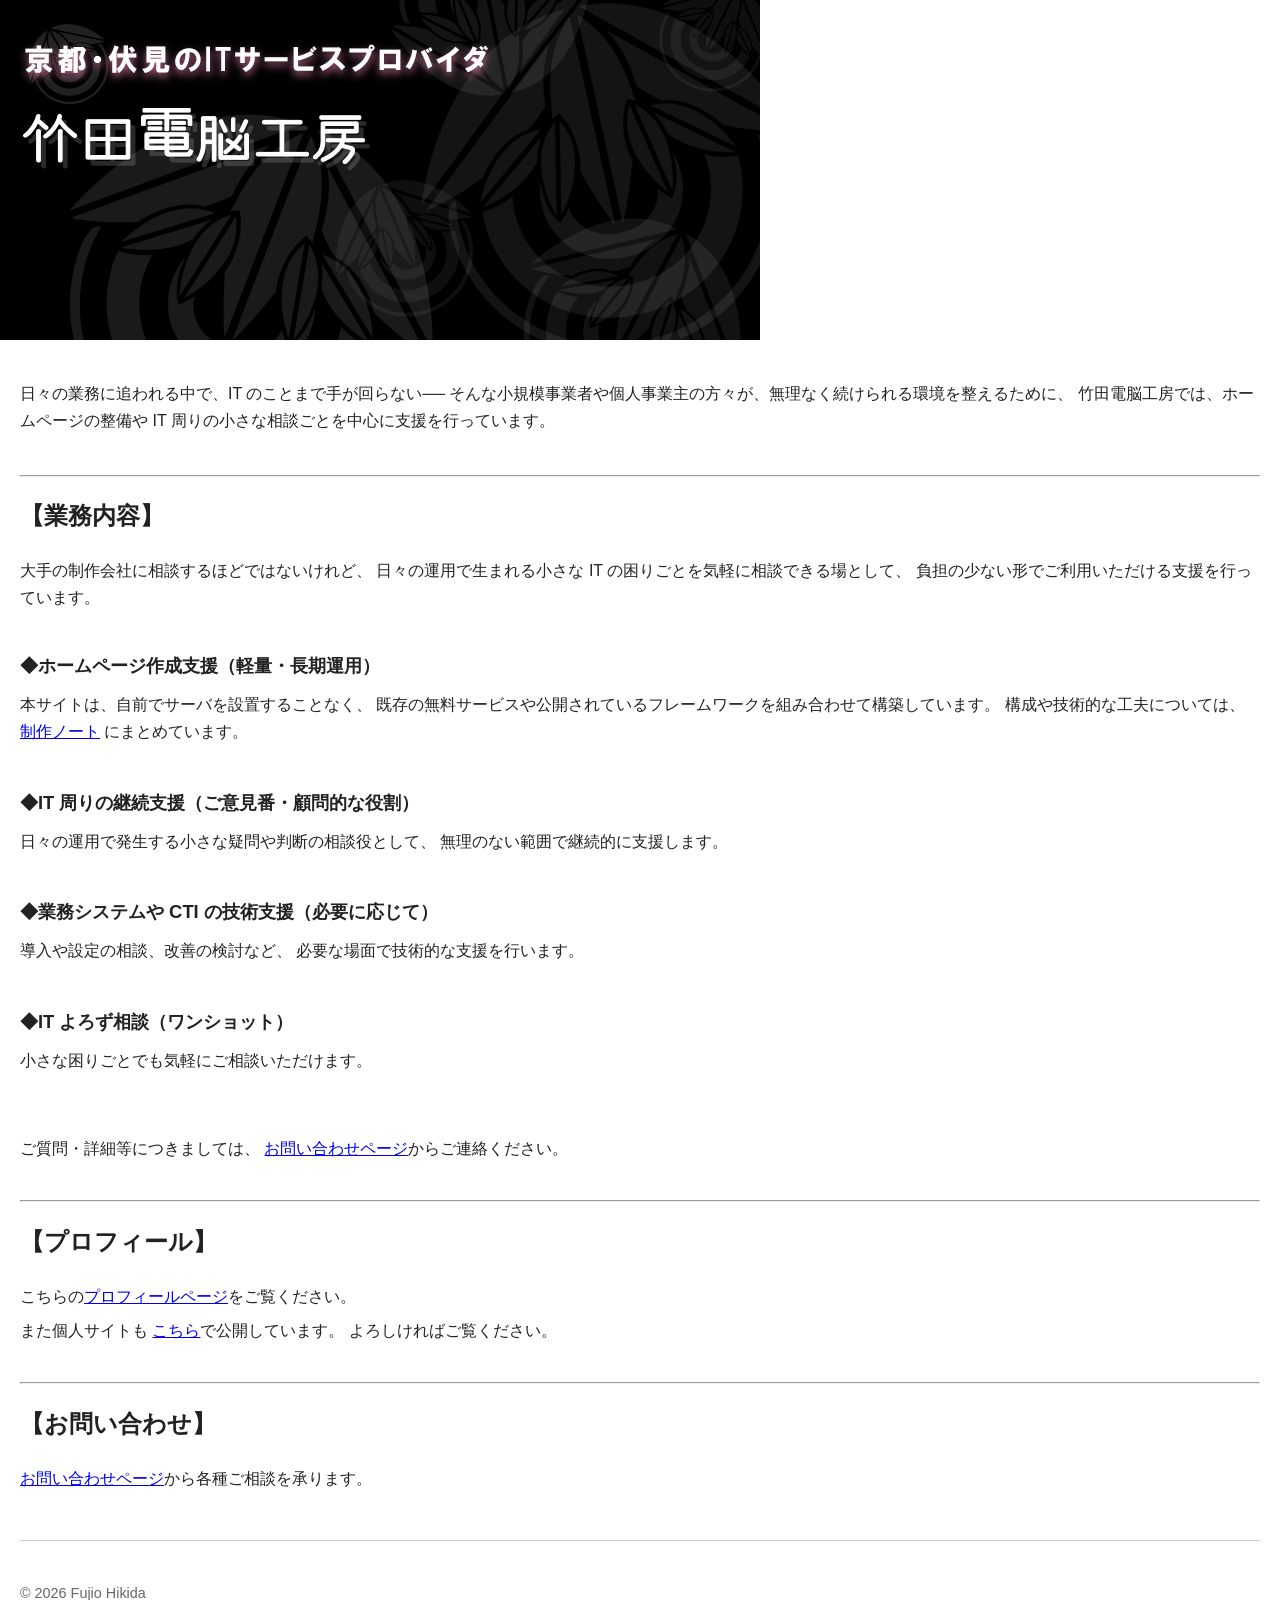
==== index.html @ afbb4be0 "class="wrapper" 追加修正" ====
<!DOCTYPE html>
<html lang="ja">

<head>
    <meta charset="UTF-8">
    <meta name="viewport" content="width=device-width, initial-scale=1.0">
    <title>竹田電脳工房</title>
    <link rel="stylesheet" href="style.css?v=1">
</head>

<body>
    <header class="site-header">
        <div class="banner">
            <img src="images/banner.jpg" alt="竹田電脳工房 バナー">
        </div>
        <div class="title-block">
            <h1>竹田電脳工房</h1>
        </div>
    </header>

    <div class="wrapper">
        <!-- ミッション（intro） -->
        <div class="spacer"></div>
        <p class="intro">
            日々の業務に追われる中で、IT のことまで手が回らない──
            そんな小規模事業者や個人事業主の方々が、無理なく続けられる環境を整えるために、
            竹田電脳工房では、ホームページの整備や IT 周りの小さな相談ごとを中心に支援を行っています。
        </p>
        <div class="spacer"></div>

        <hr>
        <h2>【業務内容】</h2>

        <!-- 業務概要（導入） -->
        <div class="section">
            <p>
                大手の制作会社に相談するほどではないけれど、
                日々の運用で生まれる小さな IT の困りごとを気軽に相談できる場として、
                負担の少ない形でご利用いただける支援を行っています。
            </p>
        </div>

        <!-- 業務内容（詳細：h3 + p 版） -->
        <div class="section">
            <h3>◆ホームページ作成支援（軽量・長期運用）</h3>
            <p>
                本サイトは、自前でサーバを設置することなく、
                既存の無料サービスや公開されているフレームワークを組み合わせて構築しています。
                構成や技術的な工夫については、
                <a href="about-site.html">制作ノート</a> にまとめています。
            </p>
            <div class="spacer"></div>

            <h3>◆IT 周りの継続支援（ご意見番・顧問的な役割）</h3>
            <p>
                日々の運用で発生する小さな疑問や判断の相談役として、
                無理のない範囲で継続的に支援します。
            </p>
            <div class="spacer"></div>

            <h3>◆業務システムや CTI の技術支援（必要に応じて）</h3>
            <p>
                導入や設定の相談、改善の検討など、
                必要な場面で技術的な支援を行います。
            </p>
            <div class="spacer"></div>

            <h3>◆IT よろず相談（ワンショット）</h3>
            <p>
                小さな困りごとでも気軽にご相談いただけます。
            </p>
            <div class="spacer"></div>
        </div>

        <!-- 業務内容の締め -->
        <div class="section">
            <p>
                ご質問・詳細等につきましては、
                <a href="contact.html">お問い合わせページ</a>からご連絡ください。
            </p>
        </div>

        <hr>
        <h2>【プロフィール】</h2>
        <div class="section">
            <p>
                こちらの<a href="https://proff.io/p/-zh1Pev0V_WtkgtjqMFJGw">プロフィールページ</a>をご覧ください。
            </p>

            <p>
                また個人サイトも <a href="https://fujigy.github.io/">こちら</a>で公開しています。
                よろしければご覧ください。
            </p>
        </div>

        <hr>
        <h2>【お問い合わせ】</h2>
        <div class="section">
            <p>
                <a href="contact.html">お問い合わせページ</a>から各種ご相談を承ります。
            </p>
        </div>

        <footer class="footer">
            <p>© 2026 Fujio Hikida</p>
        </footer>

    </div>
</body>

</html>
---- style.css ----
/* =========================================
   ベースレイヤー（余白ゼロ化）
========================================= */

body {
    margin: 0;
    padding: 0;
    font-family: "Hiragino Sans", "Noto Sans JP", sans-serif;
    line-height: 1.7;
    color: #222;
}

/* 全体の左右余白（第2レイヤー） */
.wrapper {
    padding: 0 20px;
}

/* =========================================
   タイトルブロック
========================================= */

.title-block {
    margin: 0;
    padding: 0;
}

.title-block img {
    width: 100%;
    display: block;
}

/* 非表示 h1（SEO 用） */
.title-block h1 {
    display: none;
}

.subtitle {
    font-size: 1.1rem;
    margin: 0.8rem 0 1.6rem 0;
    color: #444;
}

/* =========================================
   セクション構造（第3レイヤー）
========================================= */

.section {
    margin-bottom: 2.4rem;
}

.section h2 {
    font-size: 1.4rem;
    margin-bottom: 1rem;
    border-left: 4px solid #999;
    padding-left: 10px;
}

.section h3 {
    font-size: 1.15rem;
    margin: 1.2rem 0 0.6rem 0;
}

.section p {
    margin: 0.4rem 0;
}

/* ◆タイトルブロックの空行用 */
.spacer {
    height: 1rem;
}

/* =========================================
   リスト
========================================= */

.section ul {
    margin: 0.4rem 0 1rem 1.2rem;
    padding: 0;
}

.section li {
    margin-bottom: 0.4rem;
}

/* =========================================
   フッター
========================================= */

footer {
    margin-top: 3rem;
    padding: 1.6rem 0;
    border-top: 1px solid #ccc;
    font-size: 0.9rem;
    color: #666;
}
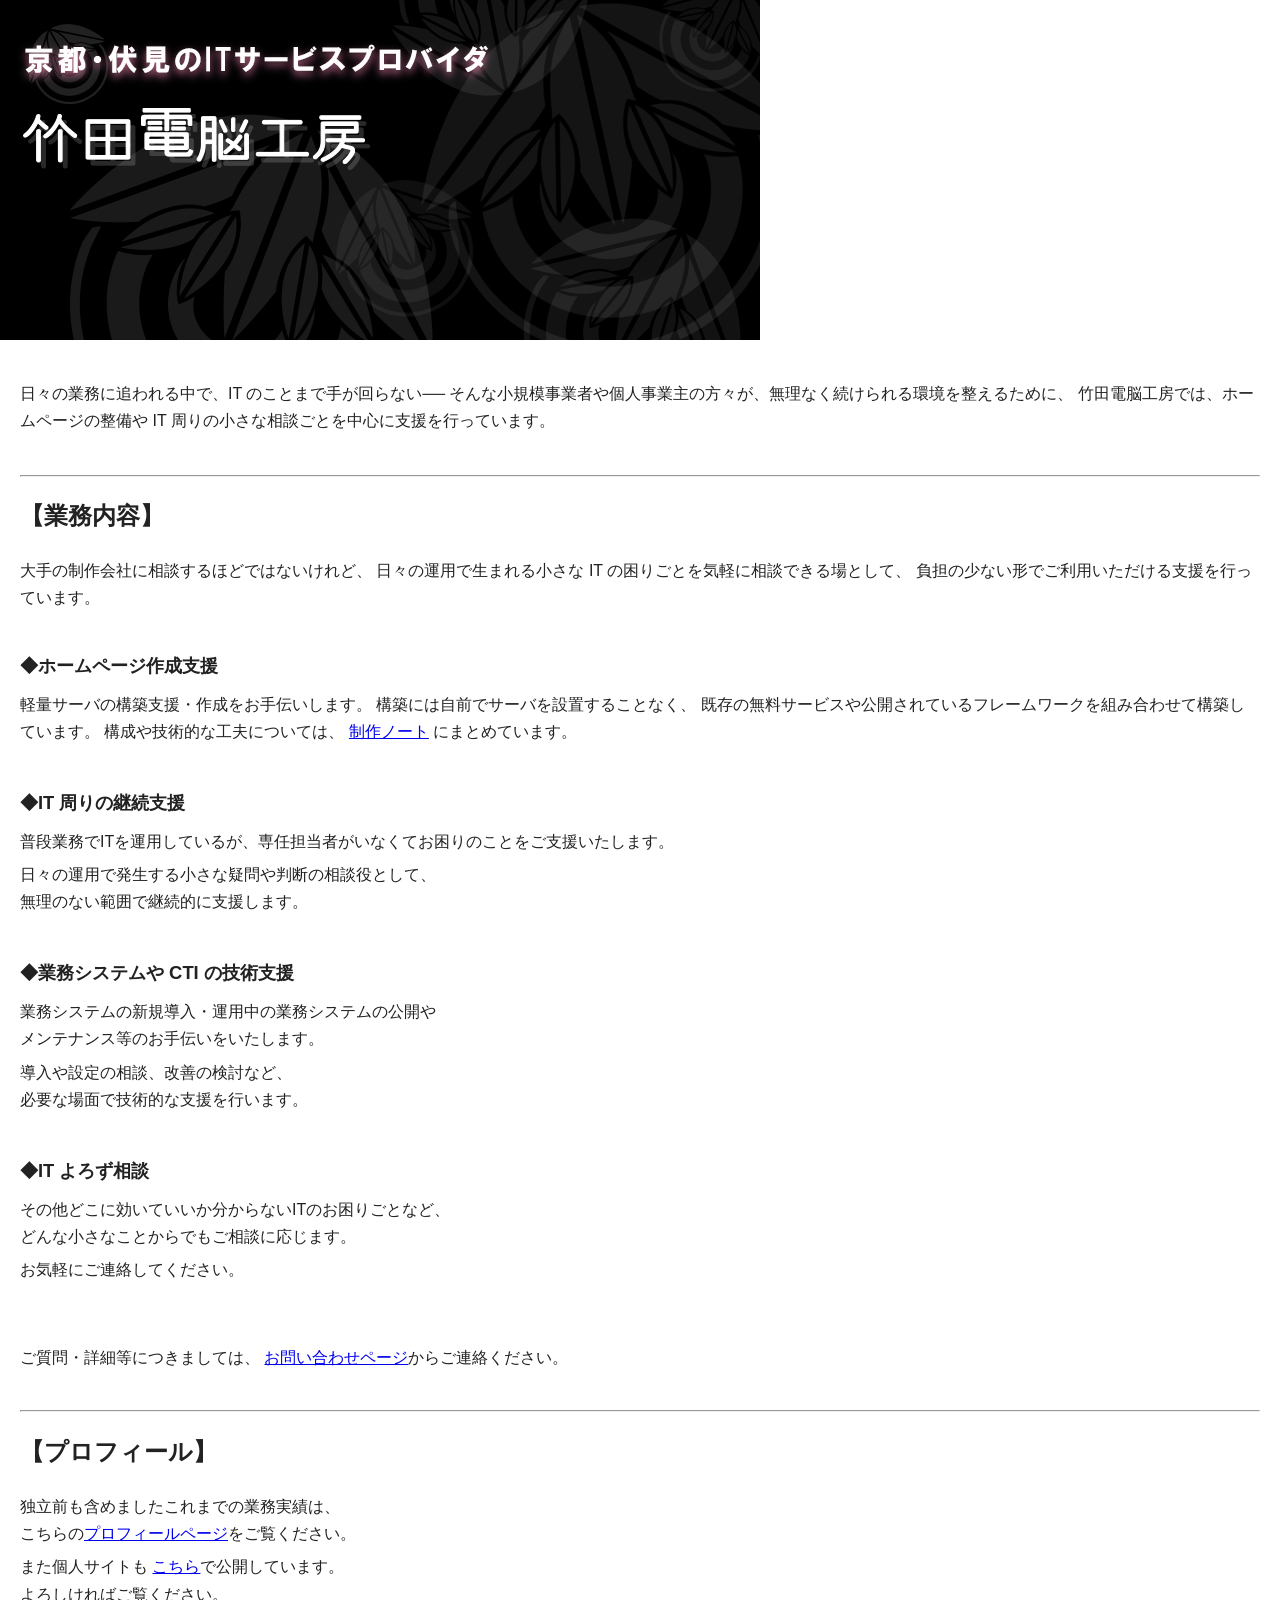
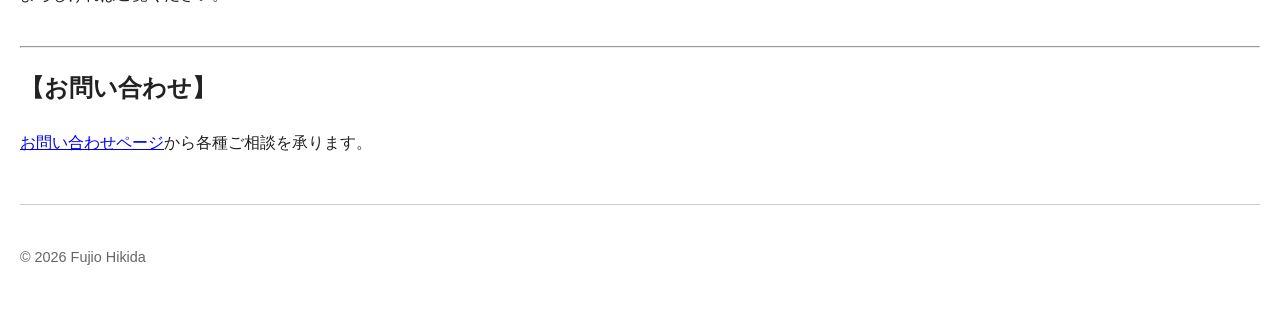
==== commit 65b31d69: "改行調整" ====
--- a/index.html
+++ b/index.html
@@ -42,32 +42,49 @@
 
         <!-- 業務内容（詳細：h3 + p 版） -->
         <div class="section">
-            <h3>◆ホームページ作成支援（軽量・長期運用）</h3>
+            <!-- 軽量・長期運用 -->
+            <h3>◆ホームページ作成支援</h3>
             <p>
-                本サイトは、自前でサーバを設置することなく、
+                軽量サーバの構築支援・作成をお手伝いします。
+
+                構築には自前でサーバを設置することなく、
                 既存の無料サービスや公開されているフレームワークを組み合わせて構築しています。
                 構成や技術的な工夫については、
-                <a href="about-site.html">制作ノート</a> にまとめています。
+                <a href="about-site.html" target="_blank" rel="noopener noreferrer">制作ノート</a> にまとめています。
             </p>
             <div class="spacer"></div>
 
-            <h3>◆IT 周りの継続支援（ご意見番・顧問的な役割）</h3>
+            <!-- ご意見番・顧問的な役割 -->
+            <h3>◆IT 周りの継続支援</h3>
             <p>
-                日々の運用で発生する小さな疑問や判断の相談役として、
+                普段業務でITを運用しているが、専任担当者がいなくてお困りのことをご支援いたします。
+            </p>
+            <p>
+                日々の運用で発生する小さな疑問や判断の相談役として、<br>
                 無理のない範囲で継続的に支援します。
             </p>
             <div class="spacer"></div>
 
-            <h3>◆業務システムや CTI の技術支援（必要に応じて）</h3>
+            <!-- 必要に応じて -->
+            <h3>◆業務システムや CTI の技術支援</h3>
             <p>
-                導入や設定の相談、改善の検討など、
+                業務システムの新規導入・運用中の業務システムの公開や<br>
+                メンテナンス等のお手伝いをいたします。
+            </p>
+            <p>
+                導入や設定の相談、改善の検討など、<br>
                 必要な場面で技術的な支援を行います。
             </p>
             <div class="spacer"></div>
 
-            <h3>◆IT よろず相談（ワンショット）</h3>
+            <!-- ワンショット -->
+            <h3>◆IT よろず相談</h3>
             <p>
-                小さな困りごとでも気軽にご相談いただけます。
+                その他どこに効いていいか分からないITのお困りごとなど、<br>
+                どんな小さなことからでもご相談に応じます。
+            </p>
+            <p>
+                お気軽にご連絡してください。
             </p>
             <div class="spacer"></div>
         </div>
@@ -76,7 +93,7 @@
         <div class="section">
             <p>
                 ご質問・詳細等につきましては、
-                <a href="contact.html">お問い合わせページ</a>からご連絡ください。
+                <a href="contact.html" target="_blank" rel="noopener noreferrer">お問い合わせページ</a>からご連絡ください。
             </p>
         </div>
 
@@ -84,11 +101,13 @@
         <h2>【プロフィール】</h2>
         <div class="section">
             <p>
-                こちらの<a href="https://proff.io/p/-zh1Pev0V_WtkgtjqMFJGw">プロフィールページ</a>をご覧ください。
+                独立前も含めましたこれまでの業務実績は、<br>
+                こちらの<a href="https://proff.io/p/xAmuucpE6X06qoOeOery9g" target="_blank"
+                    rel="noopener noreferrer">プロフィールページ</a>をご覧ください。
             </p>
 
             <p>
-                また個人サイトも <a href="https://fujigy.github.io/">こちら</a>で公開しています。
+                また個人サイトも <a href="https://fujigy.github.io/" target="_blank" rel="noopener noreferrer">こちら</a>で公開しています。<br>
                 よろしければご覧ください。
             </p>
         </div>
@@ -97,7 +116,7 @@
         <h2>【お問い合わせ】</h2>
         <div class="section">
             <p>
-                <a href="contact.html">お問い合わせページ</a>から各種ご相談を承ります。
+                <a href="contact.html" target="_blank" rel="noopener noreferrer">お問い合わせページ</a>から各種ご相談を承ります。
             </p>
         </div>
 
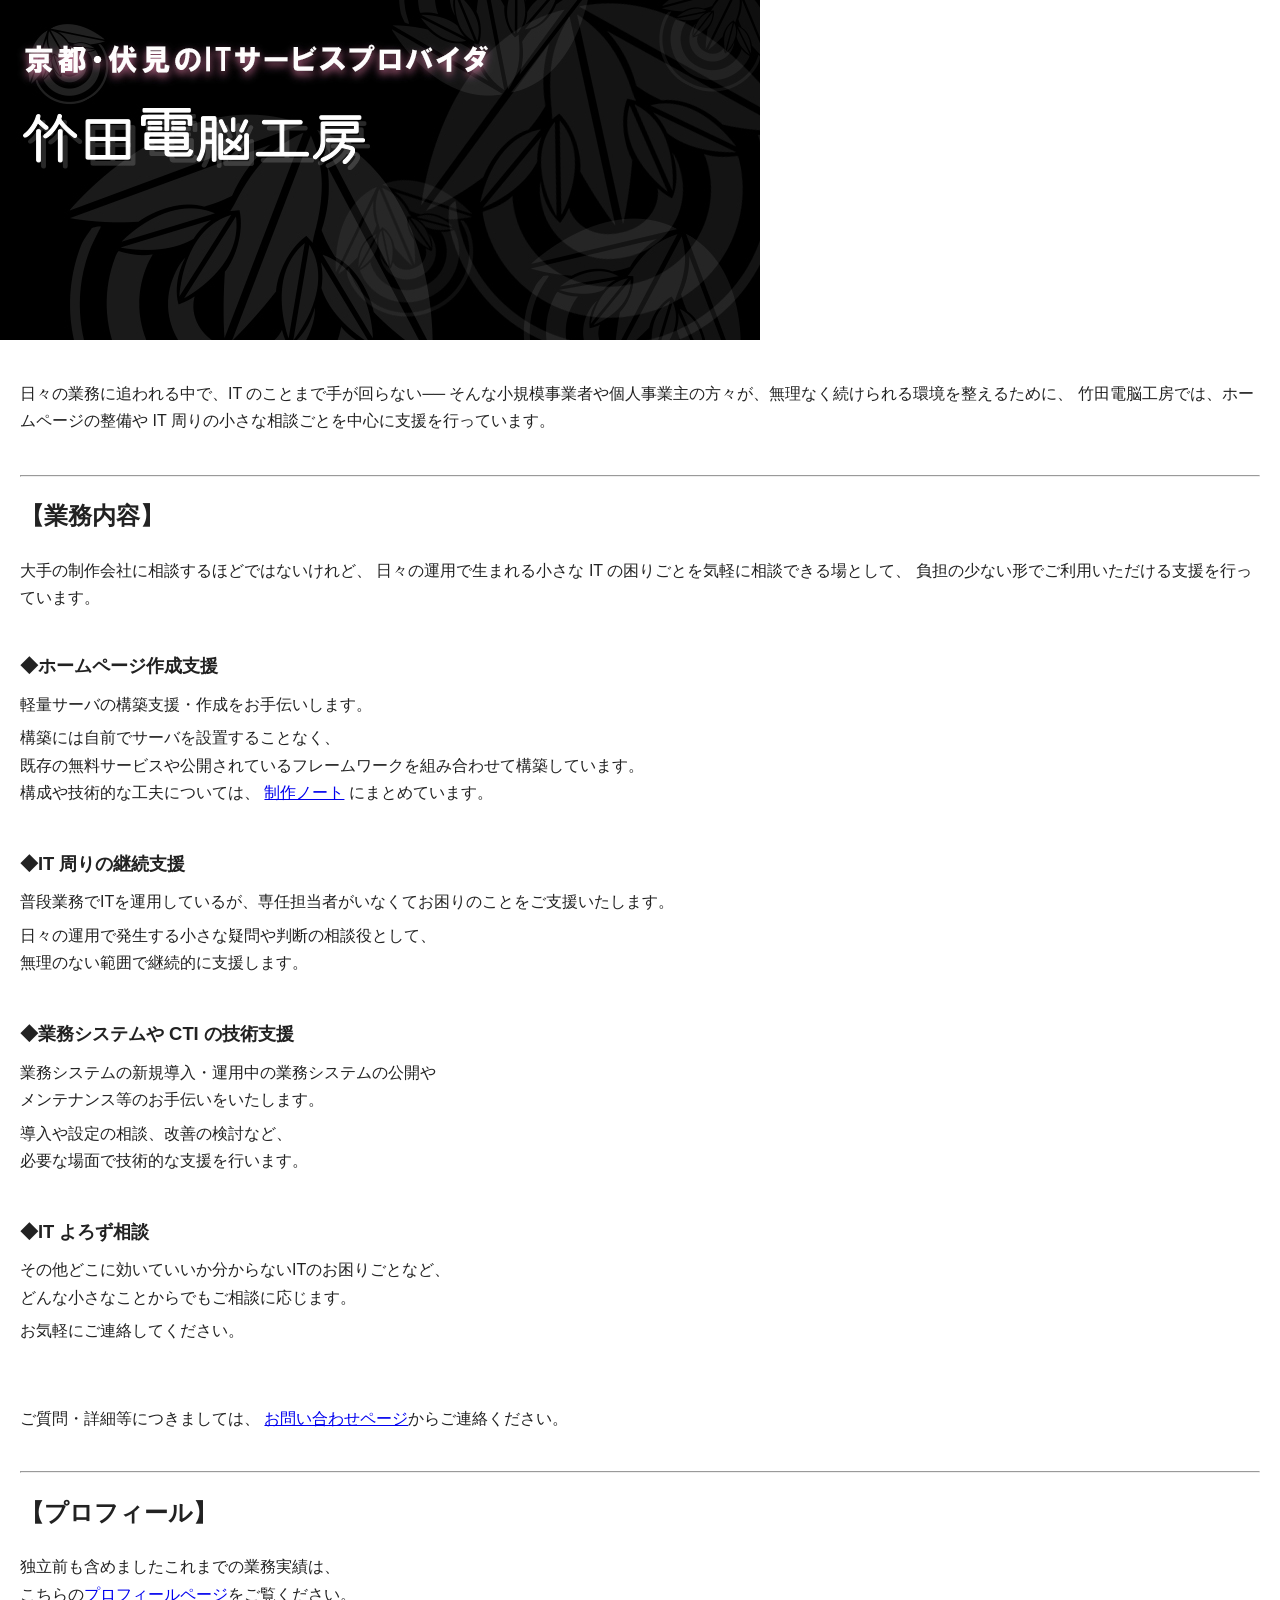
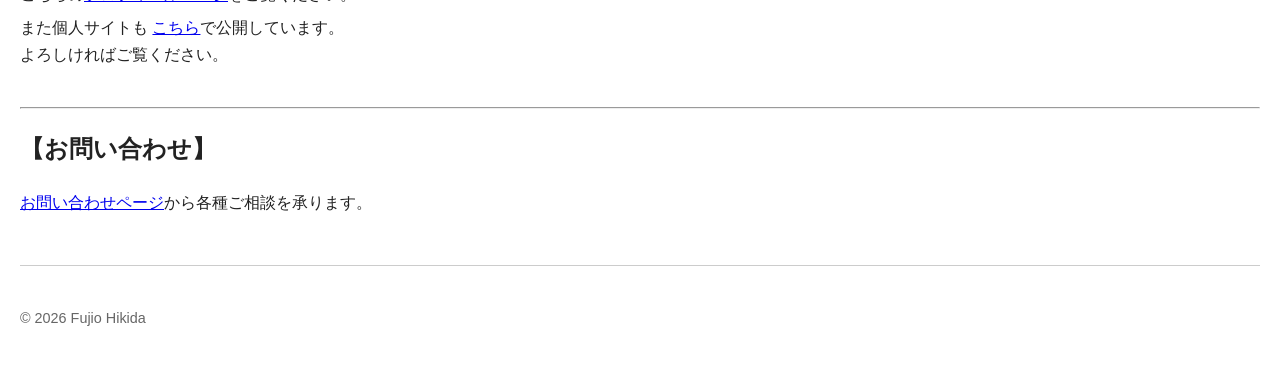
==== commit b1007ee6: "改行再調整" ====
--- a/index.html
+++ b/index.html
@@ -46,9 +46,10 @@
             <h3>◆ホームページ作成支援</h3>
             <p>
                 軽量サーバの構築支援・作成をお手伝いします。
-
-                構築には自前でサーバを設置することなく、
-                既存の無料サービスや公開されているフレームワークを組み合わせて構築しています。
+            </p>
+            <p>
+                構築には自前でサーバを設置することなく、<br>
+                既存の無料サービスや公開されているフレームワークを組み合わせて構築しています。<br>
                 構成や技術的な工夫については、
                 <a href="about-site.html" target="_blank" rel="noopener noreferrer">制作ノート</a> にまとめています。
             </p>
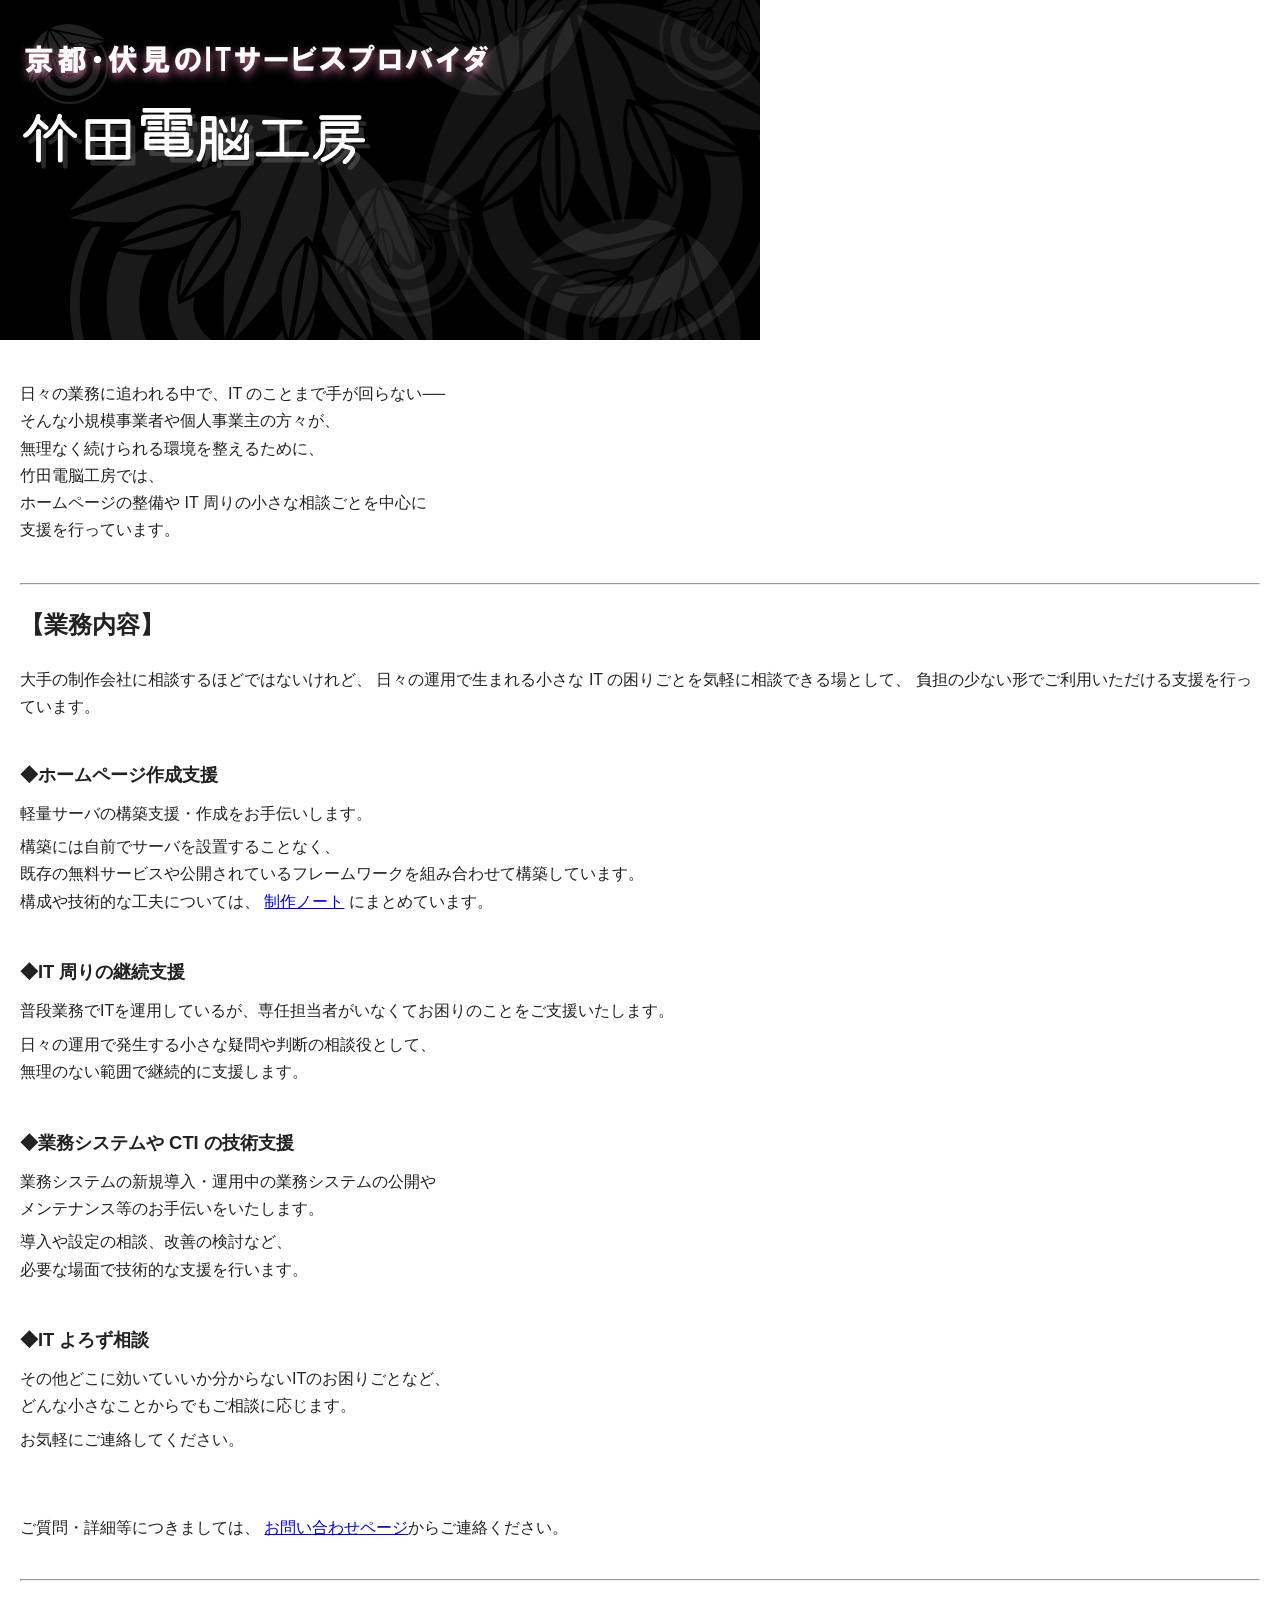
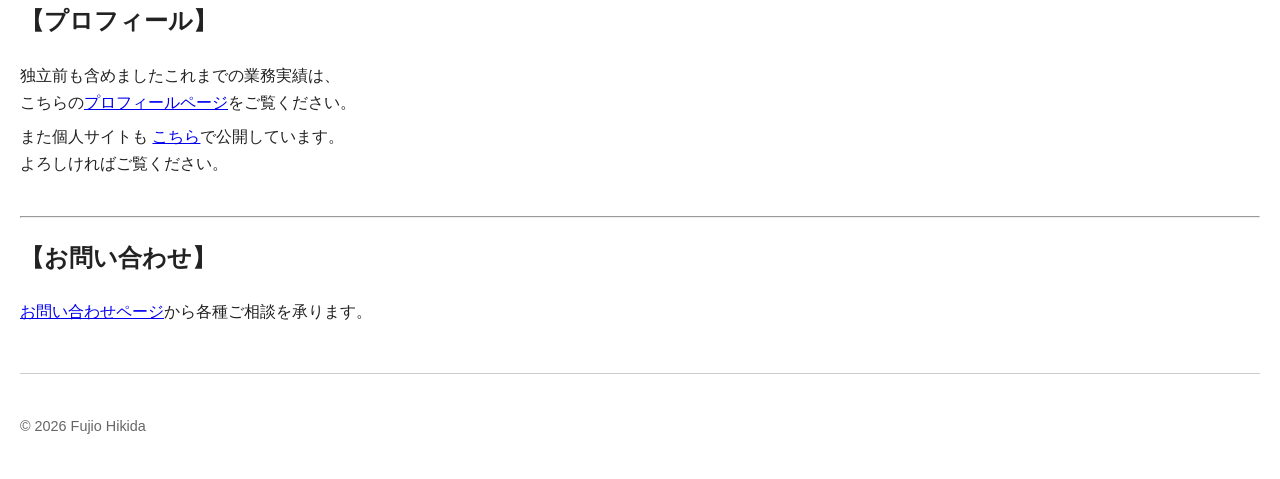
==== commit 2a631e70: "改行再々調整" ====
--- a/index.html
+++ b/index.html
@@ -22,9 +22,12 @@
         <!-- ミッション（intro） -->
         <div class="spacer"></div>
         <p class="intro">
-            日々の業務に追われる中で、IT のことまで手が回らない──
-            そんな小規模事業者や個人事業主の方々が、無理なく続けられる環境を整えるために、
-            竹田電脳工房では、ホームページの整備や IT 周りの小さな相談ごとを中心に支援を行っています。
+            日々の業務に追われる中で、IT のことまで手が回らない──<br>
+            そんな小規模事業者や個人事業主の方々が、<br>
+            無理なく続けられる環境を整えるために、<br>
+            竹田電脳工房では、<br>
+            ホームページの整備や IT 周りの小さな相談ごとを中心に<br>
+            支援を行っています。
         </p>
         <div class="spacer"></div>
 
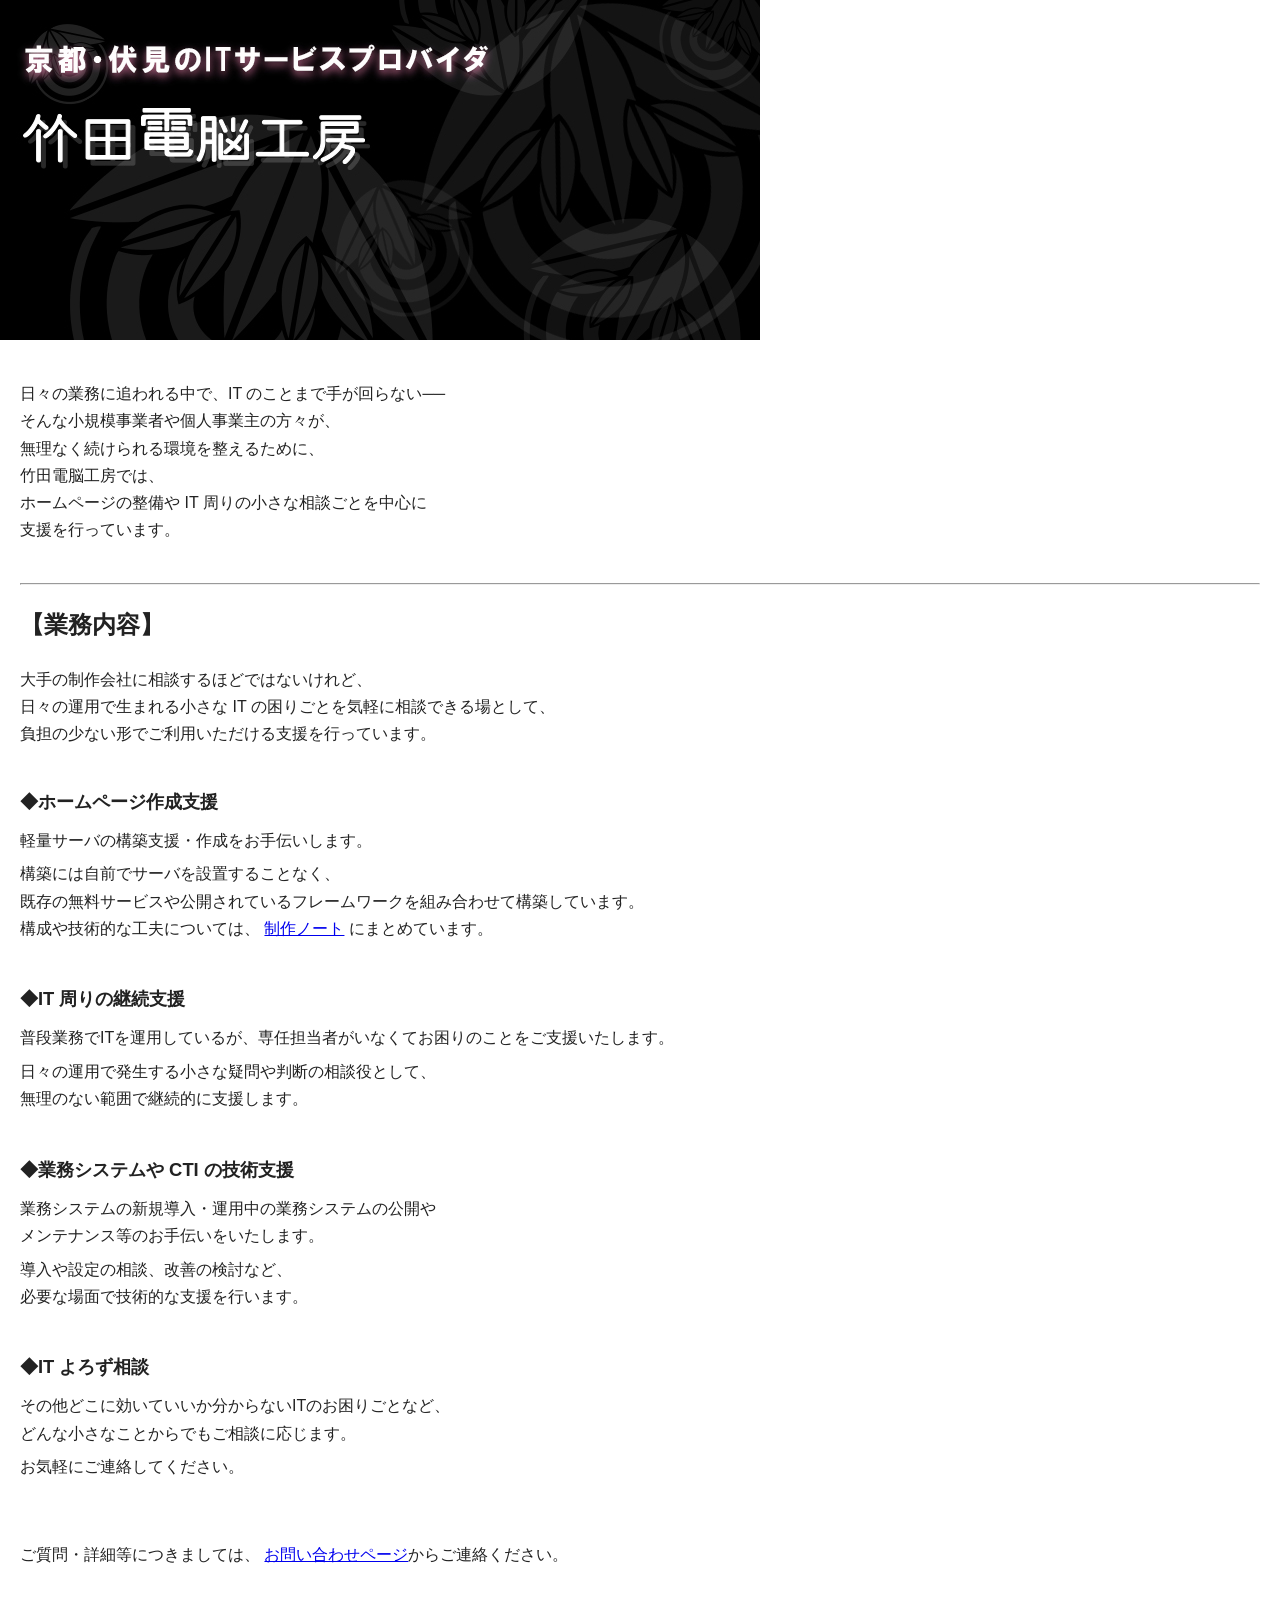
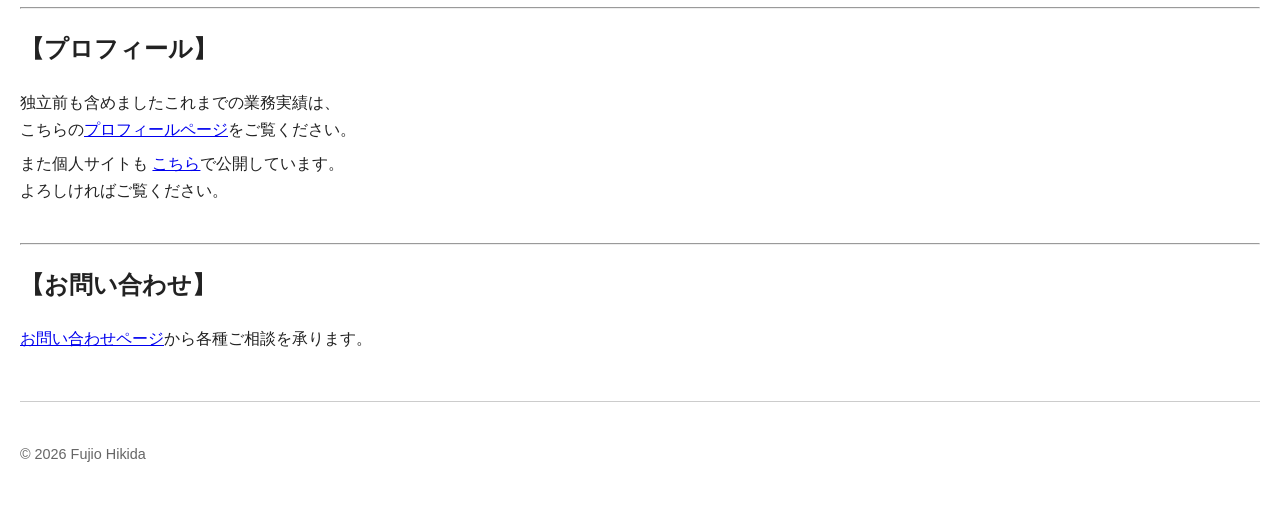
==== commit d292df76: "改行再々々調整" ====
--- a/index.html
+++ b/index.html
@@ -37,8 +37,8 @@
         <!-- 業務概要（導入） -->
         <div class="section">
             <p>
-                大手の制作会社に相談するほどではないけれど、
-                日々の運用で生まれる小さな IT の困りごとを気軽に相談できる場として、
+                大手の制作会社に相談するほどではないけれど、<br>
+                日々の運用で生まれる小さな IT の困りごとを気軽に相談できる場として、<br>
                 負担の少ない形でご利用いただける支援を行っています。
             </p>
         </div>
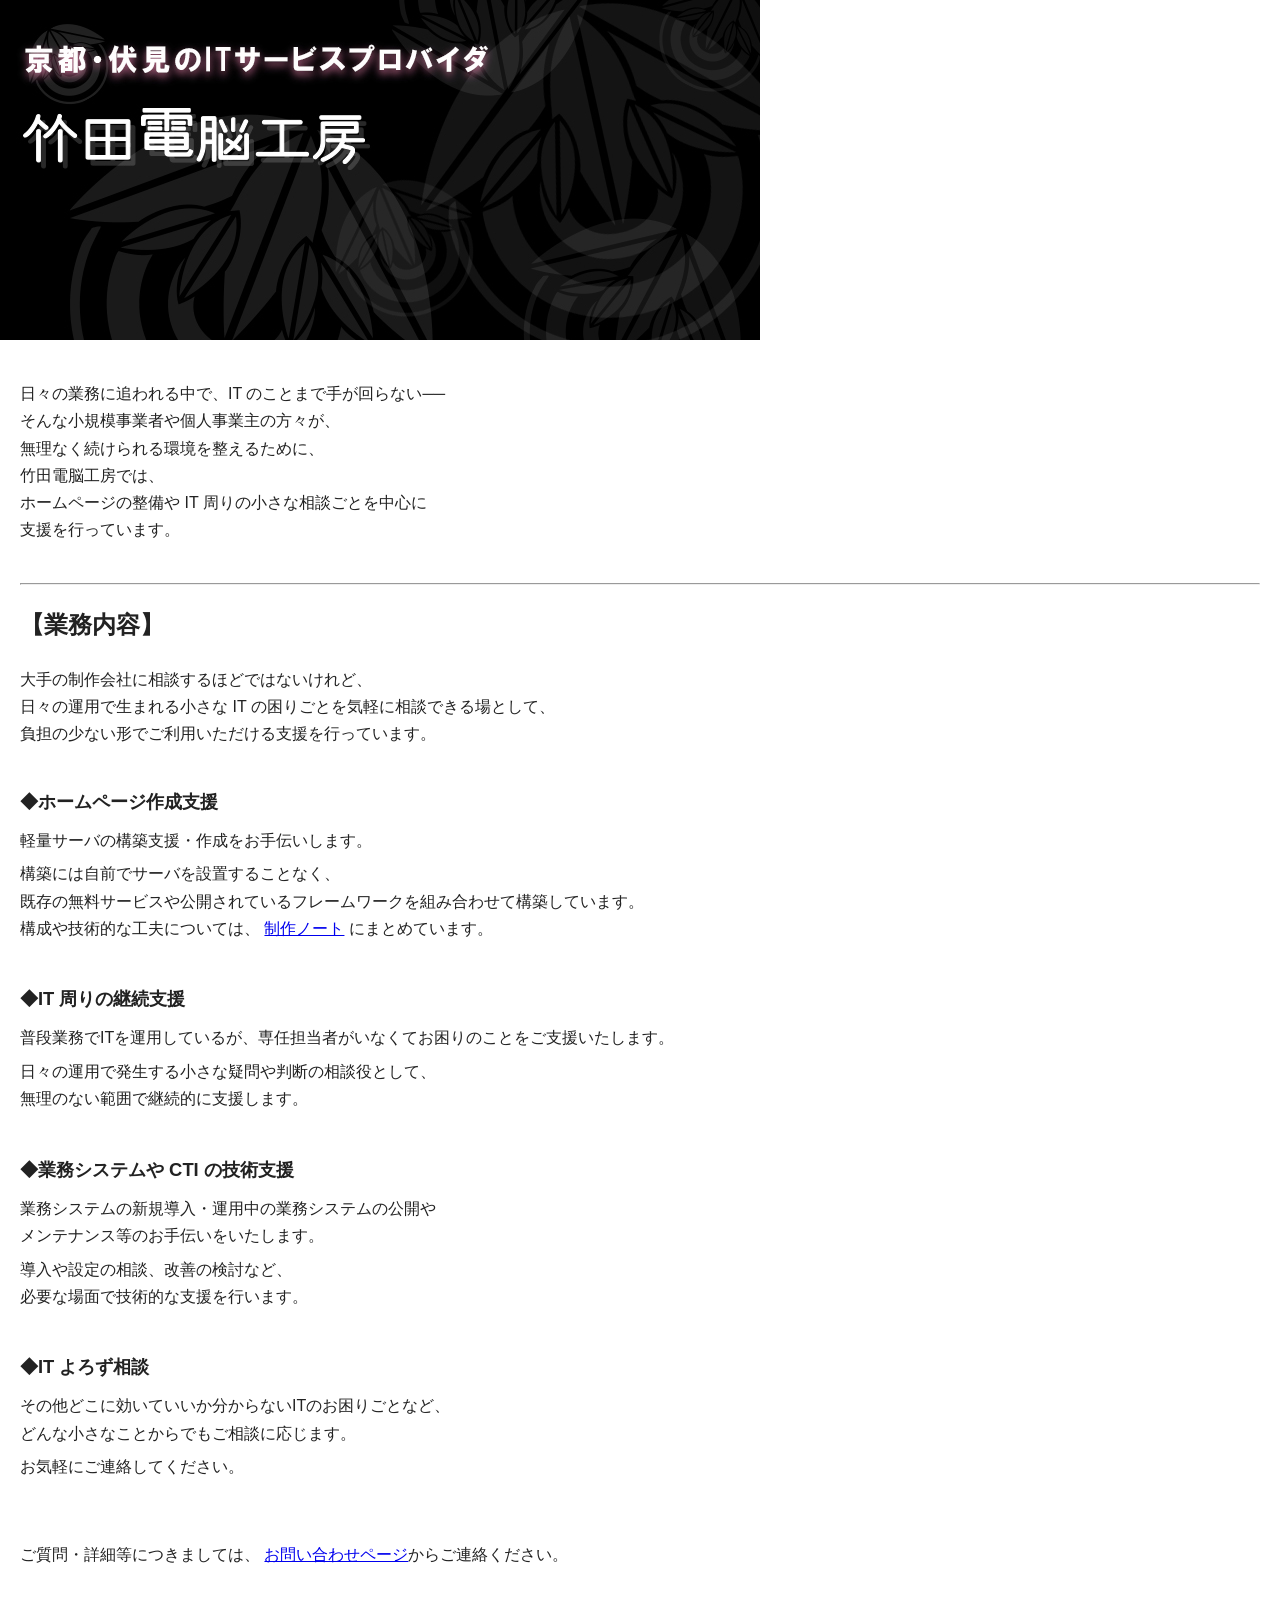
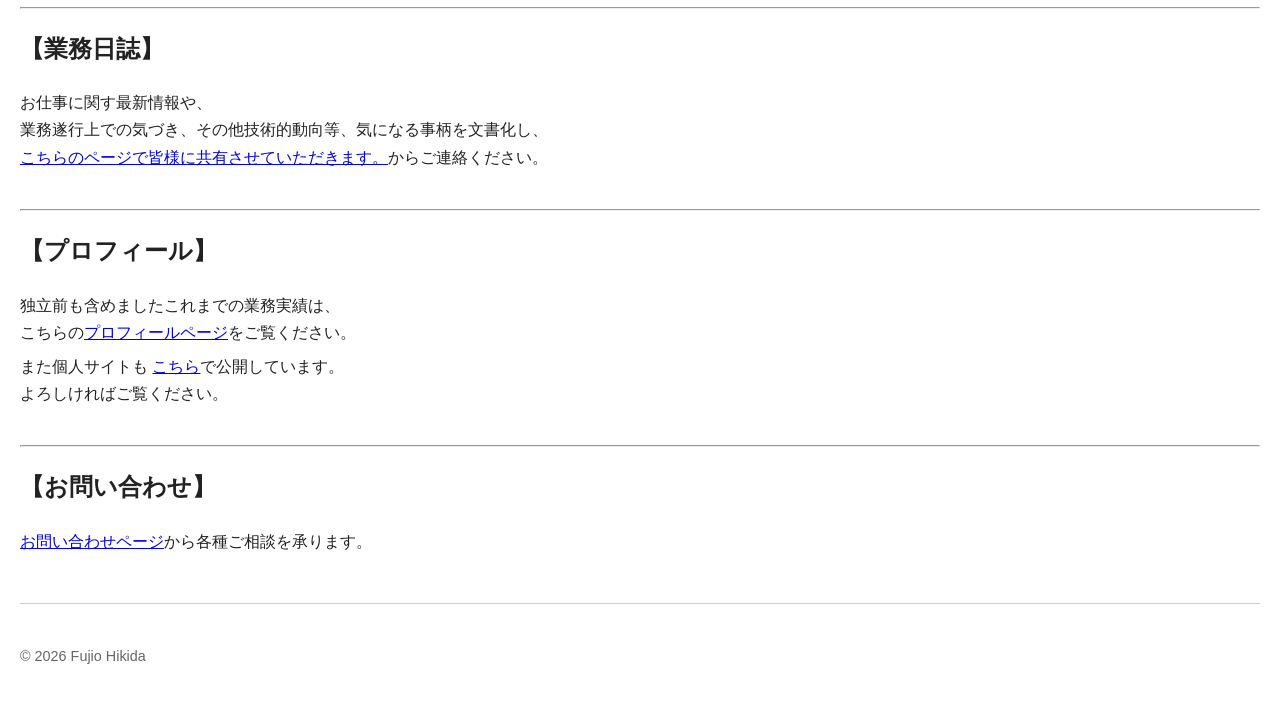
==== commit 9e310d74: "log_top.html 追加" ====
--- a/index.html
+++ b/index.html
@@ -102,6 +102,16 @@
         </div>
 
         <hr>
+        <h2>【業務日誌】</h2>
+        <div class="section">
+            <p>
+                お仕事に関す最新情報や、<br>
+                業務遂行上での気づき、その他技術的動向等、気になる事柄を文書化し、<br>
+                <a href="log_top.html" target="_blank" rel="noopener noreferrer">こちらのページで皆様に共有させていただきます。</a>からご連絡ください。
+            </p>
+        </div>
+
+        <hr>
         <h2>【プロフィール】</h2>
         <div class="section">
             <p>
@@ -111,7 +121,8 @@
             </p>
 
             <p>
-                また個人サイトも <a href="https://fujigy.github.io/" target="_blank" rel="noopener noreferrer">こちら</a>で公開しています。<br>
+                また個人サイトも <a href="https://fujigy.github.io/" target="_blank"
+                    rel="noopener noreferrer">こちら</a>で公開しています。<br>
                 よろしければご覧ください。
             </p>
         </div>
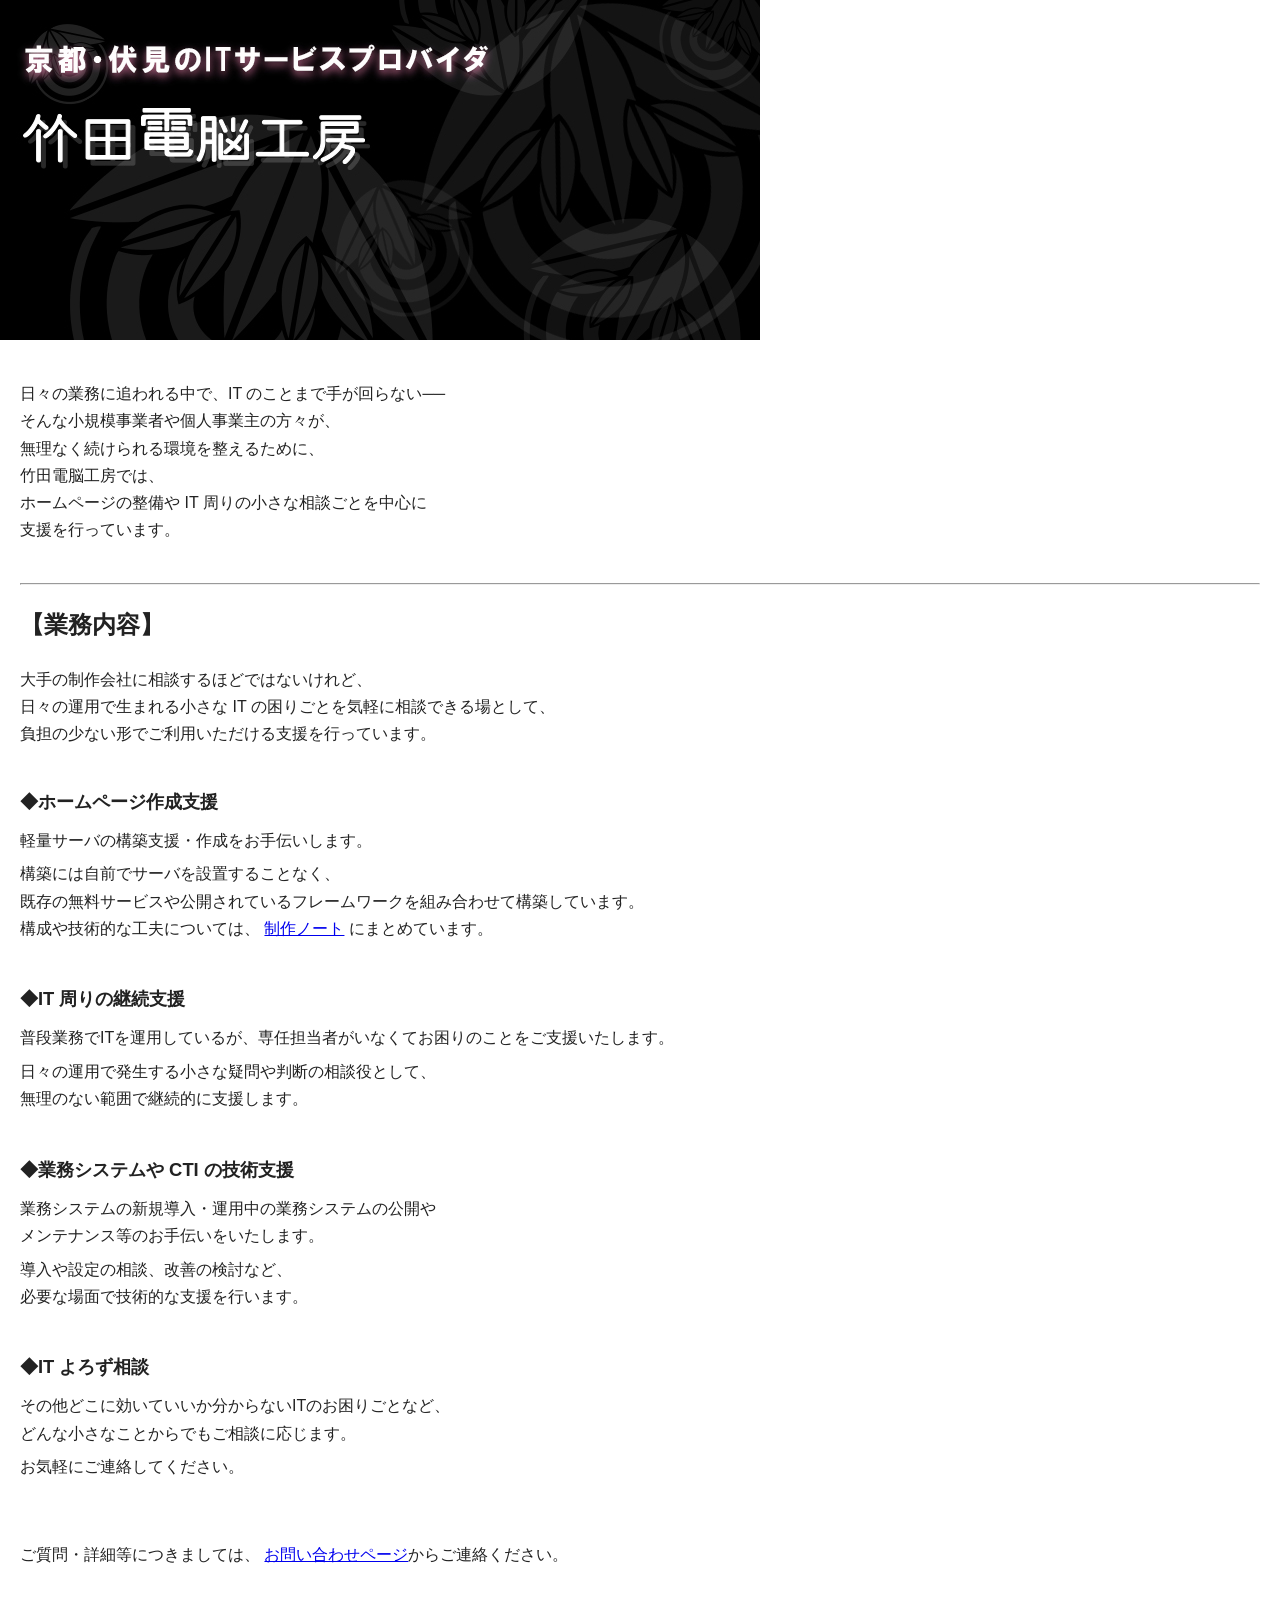
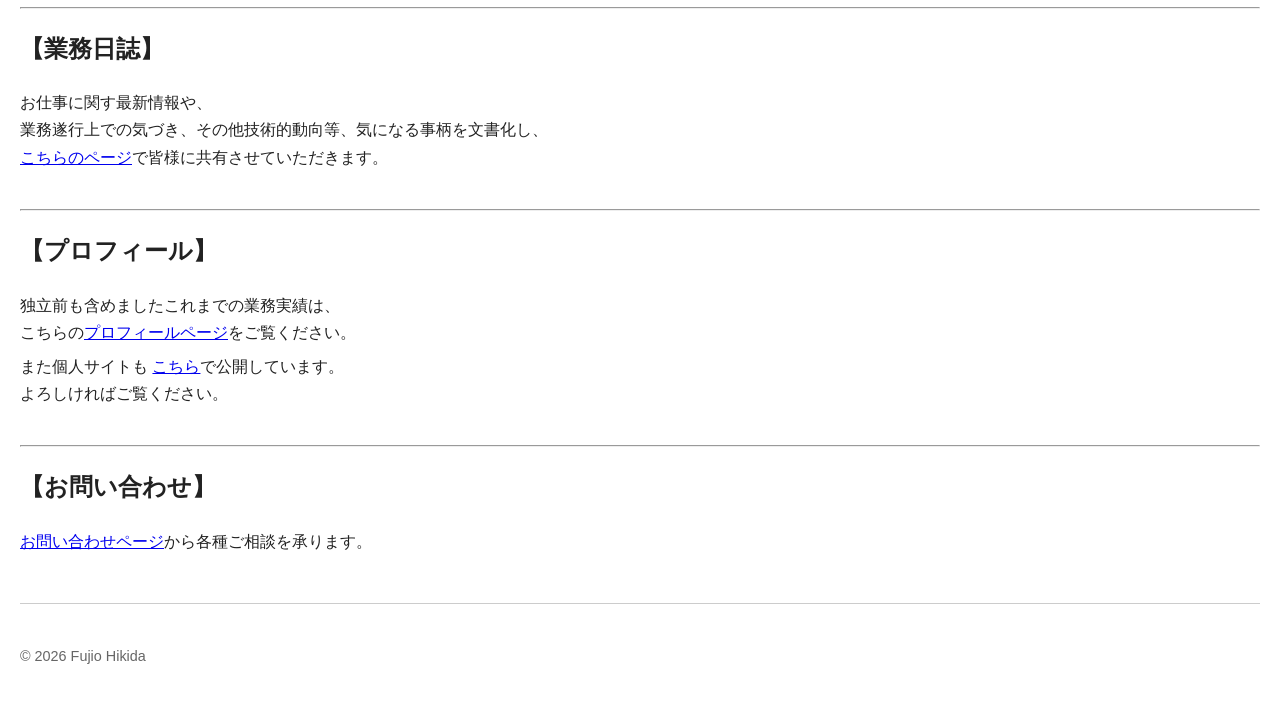
==== commit b3add915: "href 修正" ====
--- a/index.html
+++ b/index.html
@@ -107,7 +107,7 @@
             <p>
                 お仕事に関す最新情報や、<br>
                 業務遂行上での気づき、その他技術的動向等、気になる事柄を文書化し、<br>
-                <a href="log_top.html" target="_blank" rel="noopener noreferrer">こちらのページで皆様に共有させていただきます。</a>からご連絡ください。
+                <a href="log_top.html" target="_blank" rel="noopener noreferrer">こちらのページ</a>で皆様に共有させていただきます。
             </p>
         </div>
 
